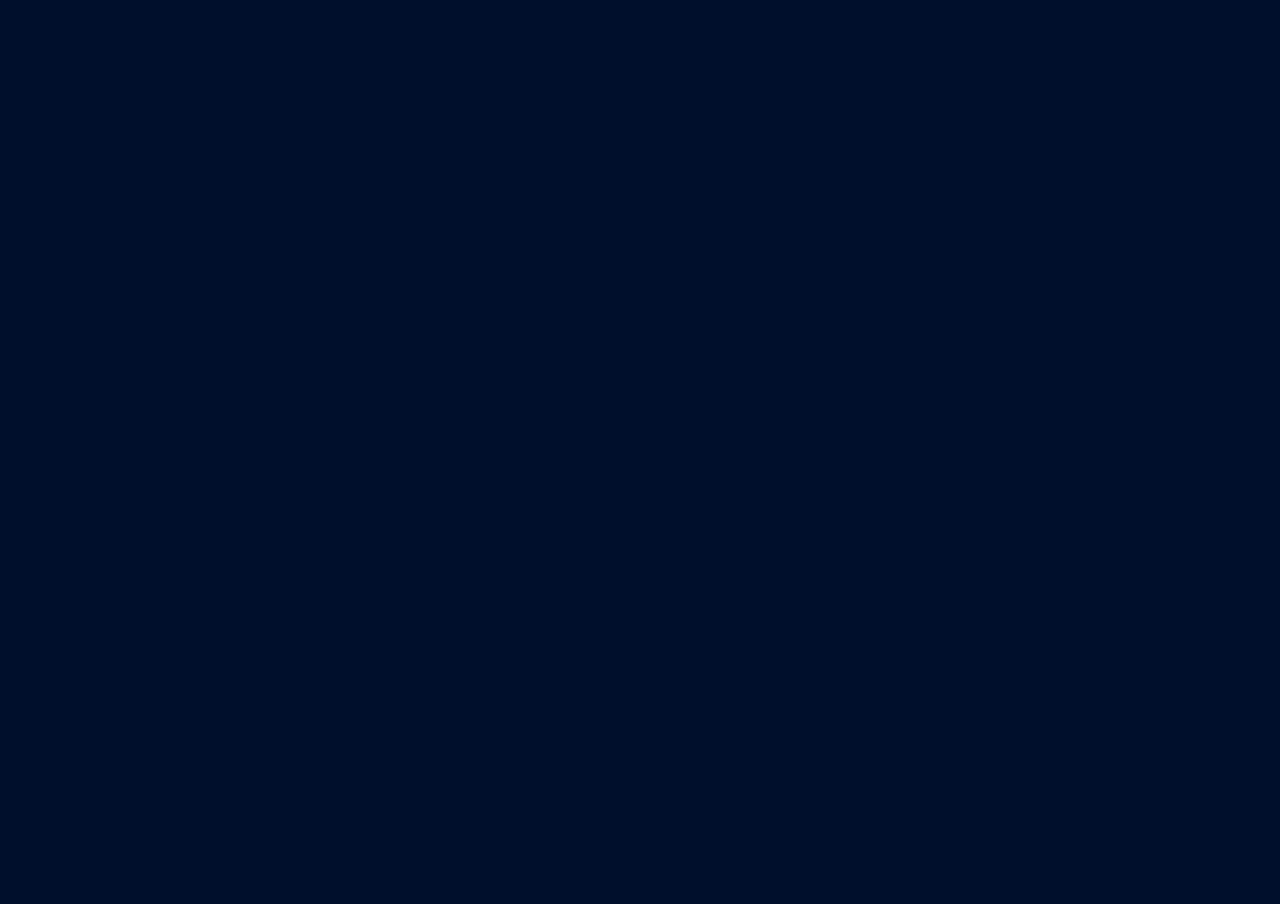
==== player.html @ 476dca74 "Stabilize embedded video loading" ====
<!doctype html>
<html lang="ja">
<head>
  <meta charset="utf-8">
  <meta name="viewport" content="width=device-width,initial-scale=1">
  <title>YouTube Player</title>
  <style>html,body,iframe{width:100%;height:100%;margin:0;border:0;background:#00102b}body{overflow:hidden}</style>
</head>
<body>
  <iframe id="player" title="YouTube動画プレイヤー" allow="accelerometer; autoplay; clipboard-write; encrypted-media; gyroscope; picture-in-picture; web-share" allowfullscreen></iframe>
  <script>
    const videoId = new URLSearchParams(location.search).get('v') || '';
    if (/^[\w-]{11}$/.test(videoId)) {
      const params = new URLSearchParams({ controls: '1', fs: '1', playsinline: '1', rel: '0', origin: location.origin });
      document.querySelector('#player').src = `https://www.youtube.com/embed/${videoId}?${params}`;
    }
  </script>
</body>
</html>
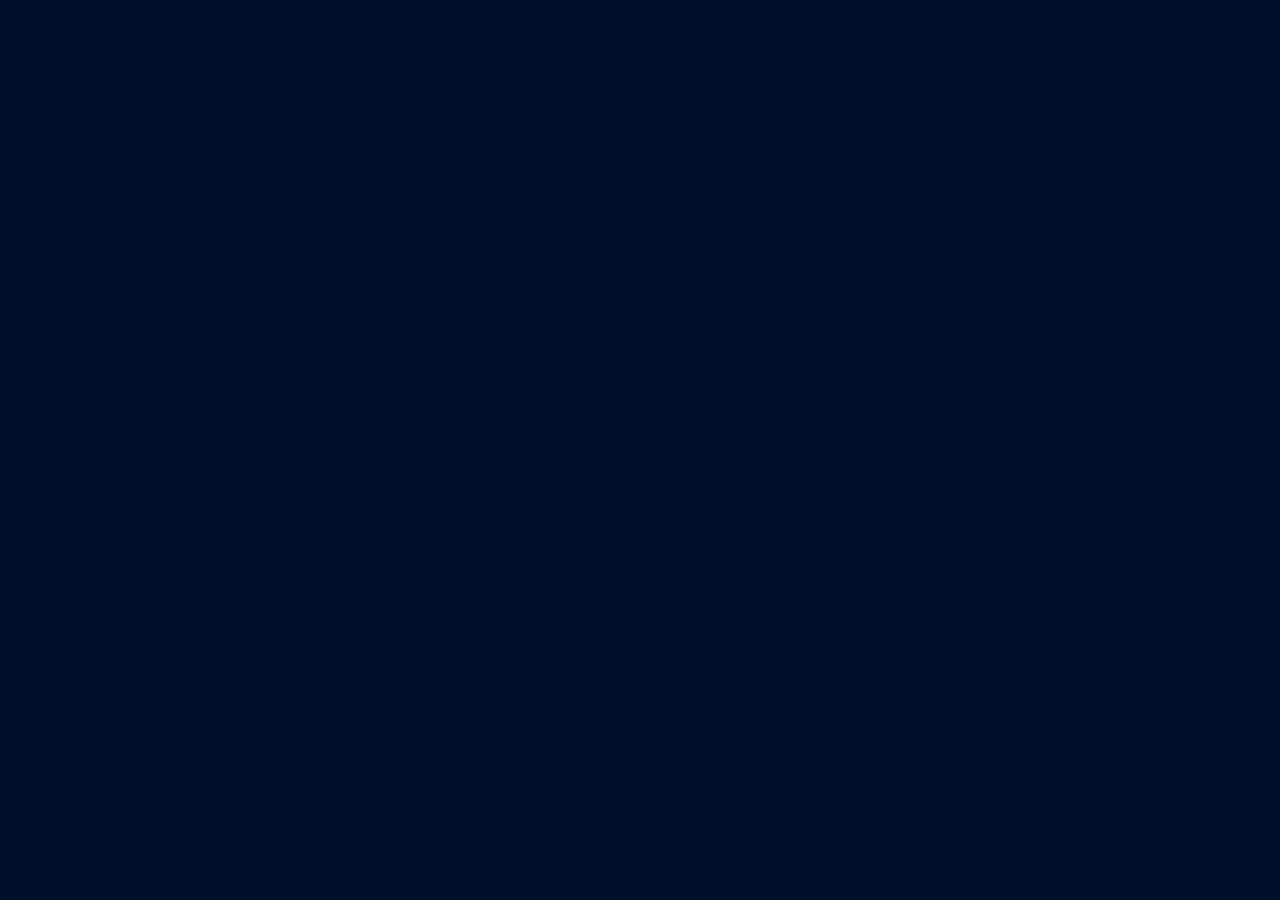
==== commit c0cf38c5: "Load hosted player through YouTube API" ====
--- a/player.html
+++ b/player.html
@@ -4,16 +4,25 @@
   <meta charset="utf-8">
   <meta name="viewport" content="width=device-width,initial-scale=1">
   <title>YouTube Player</title>
-  <style>html,body,iframe{width:100%;height:100%;margin:0;border:0;background:#00102b}body{overflow:hidden}</style>
+  <style>html,body,#player,iframe{width:100%;height:100%;margin:0;border:0;background:#00102b}body{overflow:hidden}</style>
 </head>
 <body>
-  <iframe id="player" title="YouTube動画プレイヤー" allow="accelerometer; autoplay; clipboard-write; encrypted-media; gyroscope; picture-in-picture; web-share" allowfullscreen></iframe>
+  <div id="player"></div>
   <script>
     const videoId = new URLSearchParams(location.search).get('v') || '';
-    if (/^[\w-]{11}$/.test(videoId)) {
-      const params = new URLSearchParams({ controls: '1', fs: '1', playsinline: '1', rel: '0', origin: location.origin });
-      document.querySelector('#player').src = `https://www.youtube.com/embed/${videoId}?${params}`;
-    }
+    window.onYouTubeIframeAPIReady = () => {
+      if (!/^[\w-]{11}$/.test(videoId)) return;
+      new YT.Player('player', {
+        videoId,
+        width: '100%',
+        height: '100%',
+        playerVars: { controls: 1, fs: 1, playsinline: 1, rel: 0, origin: location.origin }
+      });
+    };
+    const api = document.createElement('script');
+    api.src = 'https://www.youtube.com/iframe_api';
+    api.async = true;
+    document.head.appendChild(api);
   </script>
 </body>
 </html>
